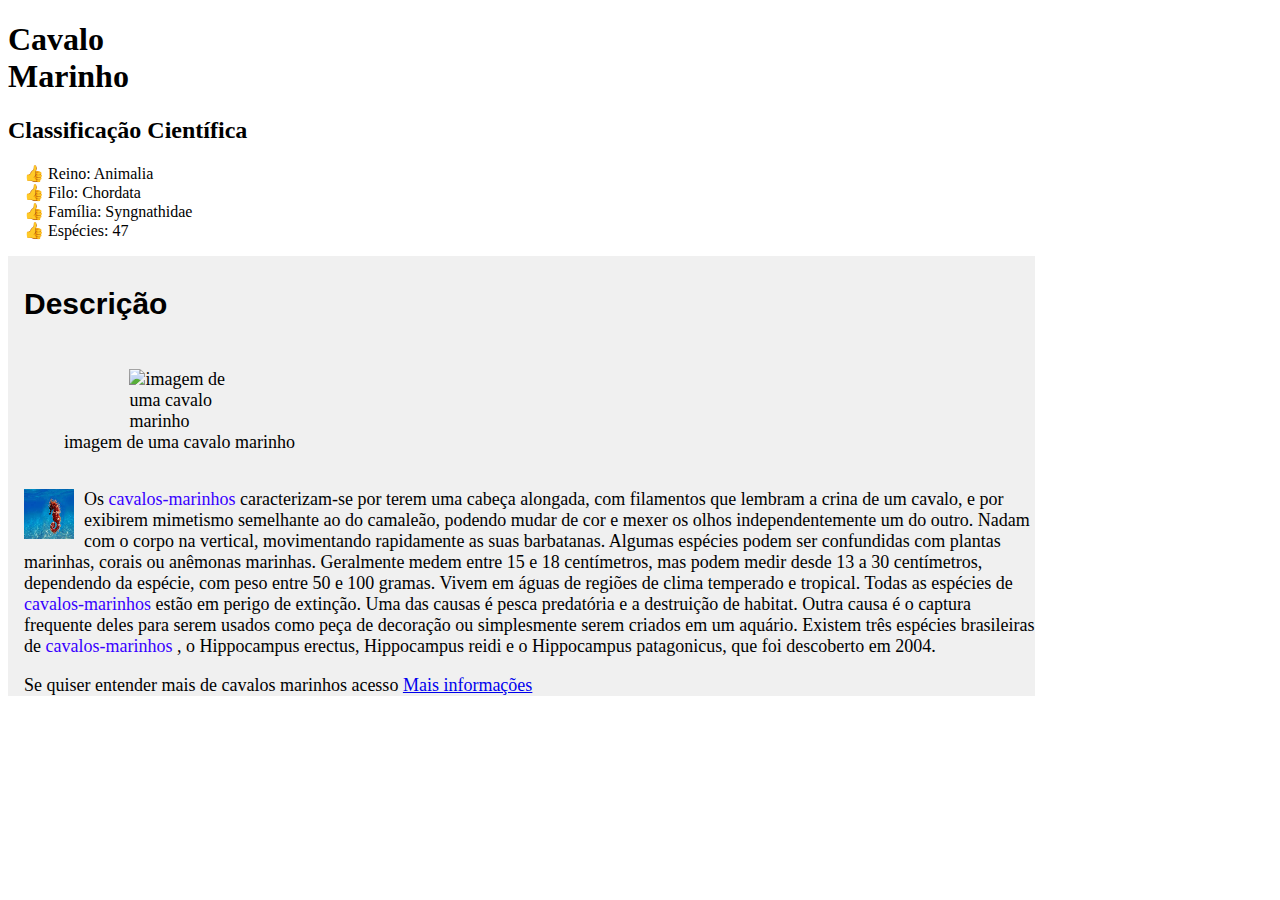
==== index.html @ 97218b3d "Update HTML" ====
<!DOCTYPE html>
<!--Create a firt HTML with CSS very simple example
-->
<head>
    <title> Entendendo CSS e Agrupando Elementos </title>
    <meta charset="utf-8">
    <link rel="stylesheet" href="styles.css">
</head>
<body>
    <!--HTML comment-->
    <!-- a div é um agrupamento de bloco-->
     <h1> Cavalo <div>Marinho</div></h1>
     <h2 > Classificação Científica</h2>   
     <ul>
        <li>Reino: Animalia</li>
        <li>Filo: Chordata</li>
        <li>Família: Syngnathidae</li>
        <li>Espécies: 47 </li>

     </ul>
    <div class="paragrafos">
        <h3>Descrição</h3>
        <p >
            <figure>
                <img src="https://upload.wikimedia.org/wikipedia/commons/thumb/4/4b/Hippocampus.jpg/411px-Hippocampus.jpg" alt="imagem de uma cavalo marinho">
                <figcaption>imagem de uma cavalo marinho</figcaption>
            </figure>
            
        </p>
        <!-- O elemento span é em linha -->
        <p >
            <img class ="cavalo_image" src="[data-uri]" 
            alt="imagem de uma cavalo marinho">
            Os <span class="cavalos_marinhos"> cavalos-marinhos </span> caracterizam-se por terem uma cabeça alongada, com filamentos que lembram a crina de um cavalo, e por exibirem mimetismo semelhante ao do camaleão, podendo mudar de cor e mexer os olhos independentemente um do outro. Nadam com o corpo na vertical, movimentando rapidamente as suas barbatanas. Algumas espécies podem ser confundidas com plantas marinhas, corais ou anêmonas marinhas. Geralmente medem entre 15 e 18 centímetros, mas podem medir desde 13 a 30 centímetros, dependendo da espécie, com peso entre 50 e 100 gramas. Vivem em águas de regiões de clima temperado e tropical.
            Todas as espécies de <span class="cavalos_marinhos"> cavalos-marinhos </span> estão em perigo de extinção. Uma das causas é pesca predatória e a destruição de habitat. Outra causa é o captura frequente deles para serem usados como peça de decoração ou simplesmente serem criados em um aquário.
            Existem três espécies brasileiras de <span class="cavalos_marinhos"> cavalos-marinhos </span>, o Hippocampus erectus, Hippocampus reidi e o Hippocampus patagonicus, que foi descoberto em 2004.</p>
            <!-- necessário colocar o  target = _blank para abrir uma nova aba no navegador-->
            <!-- If you want to open anoter tab in browser don't forget to use target _blanck like below-->
            <p> Se quiser entender mais de cavalos marinhos acesso <a href="https://pt.wikipedia.org/wiki/Cavalo-marinho" target="_blank">Mais informações</a>  </p>
    </div>    
</body>
---- styles.css ----
/* here a little css file to understand de concepts */
    .cavalos_marinhos{

        color: rgb(55, 0, 255);
    }
    img{
        width: 100px;
    }
    .paragrafos{
        background-color: rgb(240,240,240);
        padding-left: 1rem;
        padding-top: 0.0625rem;
        width: 80%;
        /* here you can test for learning: x-small, small, smaller..  */
        font-size:large; 

    }
    /*
    just customizations about font
    */
    .paragrafos h3{
        font-weight: bold;
        font-family: Arial, Helvetica, sans-serif;
        font-size: 30px;
    }



    @counter-style thumbs {
        system: cyclic;
        symbols: "\1F44D";
        suffix: " ";
      }
      
      ul {
        list-style: thumbs;
      }

    figure {
        display: inline-block;
        text-align: left; /* ou 'center' se você também quiser o texto centralizado */
        width: auto;
    }
    
    figure img {
        display: block;
        margin: 0 auto;
    }
    
    figure figcaption {
        display: block;
        text-align: center;
        width: 100%;
    }

    .cavalo_image{
        margin-right: 10px; /*margin ajust right for make a little space between aimge and text*/
        /* sizes of image */
        width: 50px; 
        height: 50px;
        /* float is used to bring an  */
        float: left;
        }

    /* Example of using pseudo-class
        In this example you can pass mouse over the item list
        and chenge a visual
    */
   li:hover{
    background-color: brown;
   }
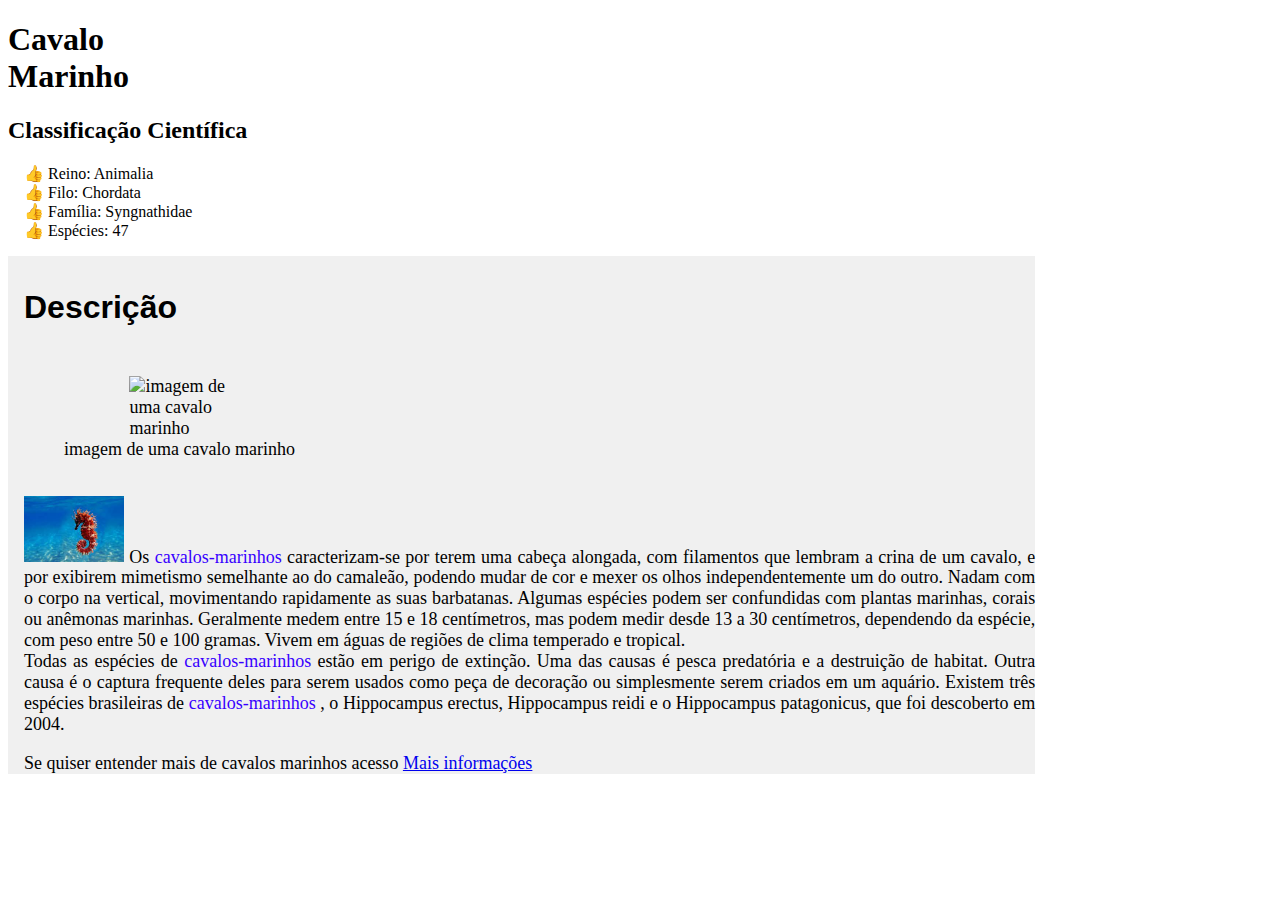
==== commit fd81ceb9: "feat: test text-align justify, left, right to see what happens in the text. Remember use your imagin" ====
--- a/index.html
+++ b/index.html
@@ -1,7 +1,7 @@
 <!DOCTYPE html>
 <!--Create a firt HTML with CSS very simple example
 -->
-<head>
+<head xmlns="http://www.w3.org/1999/html" xmlns="http://www.w3.org/1999/html">
     <title> Entendendo CSS e Agrupando Elementos </title>
     <meta charset="utf-8">
     <link rel="stylesheet" href="styles.css">
@@ -9,13 +9,13 @@
 <body>
     <!--HTML comment-->
     <!-- a div é um agrupamento de bloco-->
-     <h1> Cavalo <div>Marinho</div></h1>
+     <h1 class="animation"> Cavalo <div >Marinho</div></h1>
      <h2 > Classificação Científica</h2>   
-     <ul>
+     <ul  >
         <li>Reino: Animalia</li>
         <li>Filo: Chordata</li>
         <li>Família: Syngnathidae</li>
-        <li>Espécies: 47 </li>
+        <li >Espécies: 47 </li>
 
      </ul>
     <div class="paragrafos">
@@ -25,13 +25,14 @@
                 <img src="https://upload.wikimedia.org/wikipedia/commons/thumb/4/4b/Hippocampus.jpg/411px-Hippocampus.jpg" alt="imagem de uma cavalo marinho">
                 <figcaption>imagem de uma cavalo marinho</figcaption>
             </figure>
-            
+
         </p>
         <!-- O elemento span é em linha -->
-        <p >
-            <img class ="cavalo_image" src="[data-uri]" 
+        <p>
+            <img src="[data-uri]"
             alt="imagem de uma cavalo marinho">
             Os <span class="cavalos_marinhos"> cavalos-marinhos </span> caracterizam-se por terem uma cabeça alongada, com filamentos que lembram a crina de um cavalo, e por exibirem mimetismo semelhante ao do camaleão, podendo mudar de cor e mexer os olhos independentemente um do outro. Nadam com o corpo na vertical, movimentando rapidamente as suas barbatanas. Algumas espécies podem ser confundidas com plantas marinhas, corais ou anêmonas marinhas. Geralmente medem entre 15 e 18 centímetros, mas podem medir desde 13 a 30 centímetros, dependendo da espécie, com peso entre 50 e 100 gramas. Vivem em águas de regiões de clima temperado e tropical.
+            <br>
             Todas as espécies de <span class="cavalos_marinhos"> cavalos-marinhos </span> estão em perigo de extinção. Uma das causas é pesca predatória e a destruição de habitat. Outra causa é o captura frequente deles para serem usados como peça de decoração ou simplesmente serem criados em um aquário.
             Existem três espécies brasileiras de <span class="cavalos_marinhos"> cavalos-marinhos </span>, o Hippocampus erectus, Hippocampus reidi e o Hippocampus patagonicus, que foi descoberto em 2004.</p>
             <!-- necessário colocar o  target = _blank para abrir uma nova aba no navegador-->
--- a/styles.css
+++ b/styles.css
@@ -12,7 +12,8 @@
         padding-top: 0.0625rem;
         width: 80%;
         /* here you can test for learning: x-small, small, smaller..  */
-        font-size:large; 
+        font-size:large;
+        text-align: justify;
 
     }
     /*
@@ -21,11 +22,14 @@
     .paragrafos h3{
         font-weight: bold;
         font-family: Arial, Helvetica, sans-serif;
-        font-size: 30px;
+        font-size: 2rem;
     }
 
 
 
+    /*@counter-style is used to define counter styles that are not part of the predefined set of styles.
+     more information look at : https://developer.mozilla.org/en-US/docs/Web/CSS/@counter-style
+     */
     @counter-style thumbs {
         system: cyclic;
         symbols: "\1F44D";
@@ -68,4 +72,20 @@
     */
    li:hover{
     background-color: brown;
-   }+   }
+   .animation{
+       animation-duration: 1.5s;
+       animation-name: slidein;
+   }
+
+    @keyframes slidein {
+        from {
+            margin-left: 100%;
+            width: 300%;
+        }
+
+        to {
+            margin-left: 0%;
+            width: 100%;
+        }
+    }